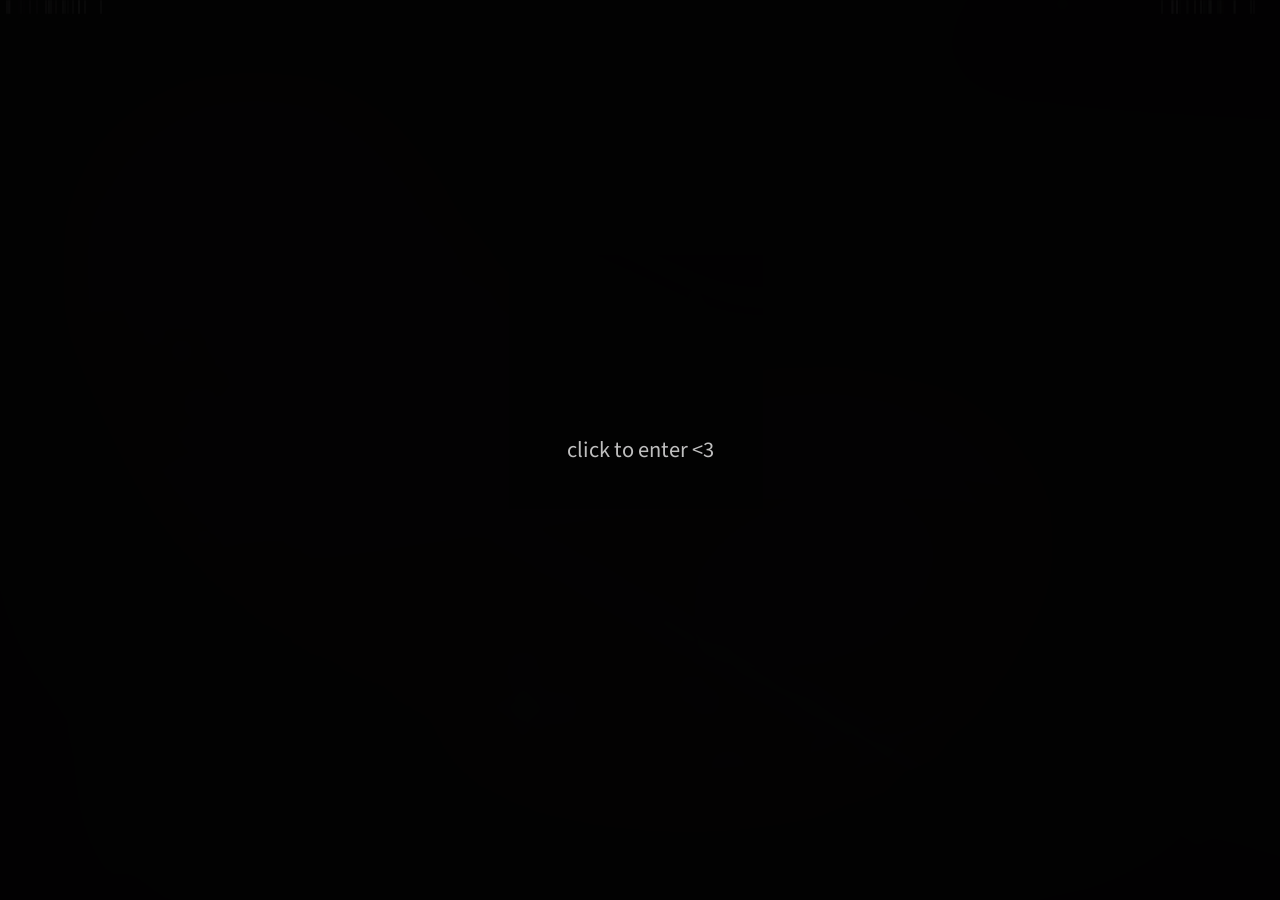
==== bio/index.html @ 8a89900a "commit" ====
<!DOCTYPE html>
<html>
<head>
  <title></title>

  <link rel="icon" href="assets/icon.png" type="image/png">
  <link href="https://fonts.googleapis.com/css2?family=Source+Sans+3:wght@400&display=swap" rel="stylesheet">

  <style>
    body {
      margin: 0;
      height: 100vh;
      overflow: hidden;
      font-family: 'Source Sans 3', Arial, sans-serif;
      display: flex;
      align-items: center;
      justify-content: center;
      color: white;
    }

    /* BACKGROUND */
    .bg {
      position: fixed;
      inset: 0;
      background: url("assets/background1.gif") center/cover no-repeat;
      filter: blur(6px) brightness(0.55);
      transform: scale(1.05);
      z-index: -4;
    }

    .overlay {
      position: fixed;
      inset: 0;
      background: rgba(0,0,0,0.82);
      z-index: -3;
    }

    /* FOG */
    .fog {
      position: fixed;
      inset: 0;
      z-index: -2;
      pointer-events: none;

      background:
        radial-gradient(circle at 20% 30%, rgba(255,255,255,0.06), transparent 40%),
        radial-gradient(circle at 70% 60%, rgba(255,255,255,0.05), transparent 45%),
        radial-gradient(circle at 40% 80%, rgba(255,255,255,0.04), transparent 50%);

      filter: blur(40px);
      opacity: 0.9;
      animation: fogDrift 20s ease-in-out infinite;
    }

    @keyframes fogDrift {
      0% { transform: translate(0px, 0px); }
      50% { transform: translate(-40px, 20px); }
      100% { transform: translate(0px, 0px); }
    }

    /* 🌧 LEFT + RIGHT PARTICLES */
    .rain-side {
      position: fixed;
      top: 0;
      bottom: 0;
      width: 120px;
      pointer-events: none;
      z-index: -1;
      overflow: hidden;
    }

    .left { left: 0; }
    .right { right: 0; }

    .drop {
      position: absolute;
      width: 2px;
      height: 14px;
      background: rgba(255,255,255,0.6);
      opacity: 0.6;
      animation: fall linear infinite;
      border-radius: 999px;
    }

    @keyframes fall {
      0% {
        transform: translateY(-20px);
        opacity: 0;
      }
      10% { opacity: 0.7; }
      100% {
        transform: translateY(110vh);
        opacity: 0;
      }
    }

    /* INTRO */
    .intro {
      position: fixed;
      inset: 0;
      background: rgba(0,0,0,0.92);

      display: flex;
      align-items: center;
      justify-content: center;

      z-index: 100;

      cursor: pointer;
      font-size: 1.4rem;
      color: rgba(255,255,255,0.75);

      transition: opacity 1.2s ease;
    }

    .intro.fade-out { opacity: 0; }

    /* MAIN */
    #content {
      opacity: 0;
      filter: blur(12px);
      transform: translateY(10px);
      transition: 1.2s ease;

      display: flex;
      flex-direction: column;
      align-items: center;
    }

    #content.visible {
      opacity: 1;
      filter: blur(0);
      transform: translateY(0);
    }

    /* VIEW COUNTER (slightly UP) */
    .view-counter {
      display: flex;
      align-items: center;
      gap: 8px;

      margin-bottom: 18px;

      padding: 6px 10px;
      border-radius: 16px;

      background: rgba(0,0,0,0.10);
      border: 1px solid rgba(255, 170, 210, 0.45);

      box-shadow:
        0 0 0 1px rgba(255,255,255,0.18),
        0 0 14px rgba(255,255,255,0.08);

      backdrop-filter: blur(12px);

      color: rgba(255,255,255,0.75);
      font-size: 0.85rem;
    }

    .view-counter img {
      width: 16px;
      height: 16px;
    }

    /* CARD */
    .card {
      display: flex;
      flex-direction: column;
      align-items: center;
      gap: 22px;

      padding: 24px 36px;
      border-radius: 38px;

      background: rgba(0,0,0,0.12);

      border: 1px solid rgba(255, 170, 210, 0.50);

      box-shadow:
        0 0 0 1px rgba(255,255,255,0.18),
        0 0 16px rgba(255,255,255,0.10),
        0 0 18px rgba(255, 170, 210, 0.10);

      backdrop-filter: blur(14px);

      animation: float 6s ease-in-out infinite;
    }

    @keyframes float {
      0% { transform: translateY(0px); }
      50% { transform: translateY(-8px); }
      100% { transform: translateY(0px); }
    }

    /* PFP */
    .pfp-wrap {
      position: relative;
      width: 95px;
      height: 95px;
      display: flex;
      align-items: center;
      justify-content: center;
    }

    .pfp-wrap::after {
      content: "";
      position: absolute;
      inset: -7px;
      border-radius: 50%;

      border: 1px solid rgba(255, 170, 210, 0.55);

      box-shadow:
        0 0 0 1px rgba(255,255,255,0.18),
        0 0 14px rgba(255,255,255,0.10),
        0 0 16px rgba(255, 170, 210, 0.20);

      animation: ringSpin 10s linear infinite;
    }

    @keyframes ringSpin {
      from { transform: rotate(0deg); }
      to { transform: rotate(360deg); }
    }

    .profile-pic {
      width: 95px;
      height: 95px;
      border-radius: 50%;
      object-fit: cover;
    }

    .profile-row {
      display: flex;
      align-items: center;
      gap: 22px;
    }

    .info {
      display: flex;
      flex-direction: column;
      gap: 8px;
    }

    .name-line {
      display: flex;
      align-items: center;
      gap: 10px;
    }

    .name {
      font-size: 2rem;
      font-weight: 900;
    }

    .cursor { animation: blink 1s infinite; }

    @keyframes blink {
      0%,100%{opacity:1;}
      50%{opacity:0;}
    }

    .badge img { width: 20px; }

    .handle { color: rgba(255,255,255,0.75); }

    /* BUTTONS */
    .links {
      display: flex;
      gap: 8px;
      align-items: center;
    }

    .roblox img,
    .discord img {
      width: 30px;
      border-radius: 10px;
      padding: 4px;

      border: 1px solid rgba(255, 170, 210, 0.45);

      box-shadow:
        0 0 0 1px rgba(255,255,255,0.18),
        0 0 10px rgba(255,255,255,0.08);

      transition: 0.2s;
    }

    .roblox img:hover,
    .discord img:hover {
      transform: scale(1.15);
    }

    .discord { position: relative; z-index: 9999; }

    .discord::after {
      content: "discord .nighty_";
      position: absolute;
      bottom: -28px;
      left: 50%;
      transform: translateX(-50%);
      font-size: 0.7rem;

      background: rgba(0,0,0,0.45);
      padding: 3px 7px;
      border-radius: 6px;

      opacity: 0;
      transition: 0.2s;
    }

    .discord:hover::after {
      opacity: 1;
    }

    /* VOLUME (slightly LOWER) */
    .volume-wrap {
      display: flex;
      align-items: center;
      gap: 6px;

      margin-top: 22px;

      padding: 6px 10px;
      border-radius: 14px;

      background: rgba(0,0,0,0.10);

      border: 1px solid rgba(255, 170, 210, 0.45);

      box-shadow:
        0 0 0 1px rgba(255,255,255,0.18),
        0 0 12px rgba(255,255,255,0.08);

      backdrop-filter: blur(12px);
    }

    .volume-wrap img {
      width: 12px;
      height: 12px;
      filter: brightness(0) invert(1);
    }

    input[type="range"] {
      width: 70px;
      height: 2px;

      appearance: none;
      background: rgba(255, 170, 210, 0.4);
      border-radius: 999px;
    }

    input[type="range"]::-webkit-slider-thumb {
      appearance: none;
      width: 8px;
      height: 8px;
      border-radius: 50%;
      background: #ffd1e8;
    }

    .hidden {
      opacity: 0;
      pointer-events: none;
    }
  </style>
</head>

<body>

<div class="bg"></div>
<div class="overlay"></div>
<div class="fog"></div>

<div class="rain-side left" id="leftRain"></div>
<div class="rain-side right" id="rightRain"></div>

<div class="intro" onclick="enterSite()">click to enter &lt;3</div>

<audio id="rain" src="sounds/rain.mp3" loop></audio>

<div id="content">

  <div class="view-counter">
    <img src="assets/viewcounter.png">
    <span>[DISABLED]</span>
  </div>

  <div class="card">

    <div class="profile-row">
      <div class="pfp-wrap">
        <img src="assets/pfp.png" class="profile-pic">
      </div>

      <div class="info">
        <div class="name-line">
          <div id="typedName" class="name"></div>
          <span class="cursor">|</span>
          <div class="badge">
            <img src="assets/badge1.gif">
          </div>
        </div>

        <div class="handle">.nighty_</div>
      </div>
    </div>

    <div class="links">
      <div class="roblox">
        <a href="https://www.roblox.com/users/348101/profile" target="_blank">
          <img src="assets/robloxbutton.png">
        </a>
      </div>

      <div class="discord">
        <a href="#"><img src="assets/discordbutton.png"></a>
      </div>
    </div>

  </div>

  <div class="volume-wrap hidden" id="volume">
    <img src="https://cdn-icons-png.flaticon.com/512/727/727269.png">
    <input type="range" min="0" max="1" step="0.01" value="0.05" oninput="setVolume(this.value)">
  </div>

</div>

<script>
const rain = document.getElementById("rain");
const volumeUI = document.getElementById("volume");

function setVolume(v) {
  rain.volume = v;
}

function spawnRain(container) {
  for (let i = 0; i < 25; i++) {
    const drop = document.createElement("div");
    drop.className = "drop";

    drop.style.left = Math.random() * 100 + "px";
    drop.style.animationDuration = (0.8 + Math.random() * 1.2) + "s";
    drop.style.opacity = Math.random() * 0.6;

    container.appendChild(drop);
  }
}

spawnRain(document.getElementById("leftRain"));
spawnRain(document.getElementById("rightRain"));

/* TYPEWRITER */
const nameText = "Angel";
let ni = 0;
let nForward = true;

const titleText = "Nighty's Bio";
let ti = 0;
let tForward = true;

function animateName() {
  const el = document.getElementById("typedName");

  if (nForward) {
    ni++;
    el.textContent = nameText.substring(0, ni);

    if (ni === nameText.length) {
      nForward = false;
      setTimeout(animateName, 1200);
      return;
    }
  } else {
    ni--;
    el.textContent = nameText.substring(0, ni);

    if (ni === 1) {
      nForward = true;
      setTimeout(animateName, 900);
      return;
    }
  }

  setTimeout(animateName, 180);
}

function animateTitle() {
  if (tForward) {
    ti++;
    document.title = titleText.substring(0, ti);

    if (ti === titleText.length) {
      tForward = false;
      setTimeout(animateTitle, 1400);
      return;
    }
  } else {
    ti--;

    // stop at "N" instead of going fully empty
    document.title = titleText.substring(0, ti);

    if (ti === 1) {
      tForward = true;
      setTimeout(animateTitle, 900);
      return;
    }
  }

  setTimeout(animateTitle, 300);
}

function enterSite() {
  document.querySelector(".intro").classList.add("fade-out");
  document.getElementById("content").classList.add("visible");

  volumeUI.classList.remove("hidden");

  rain.volume = 0.05;
  rain.play();

  setTimeout(() => {
    document.querySelector(".intro").style.display = "none";
  }, 1200);

  animateName();
}

animateTitle();
</script>

</body>
</html>
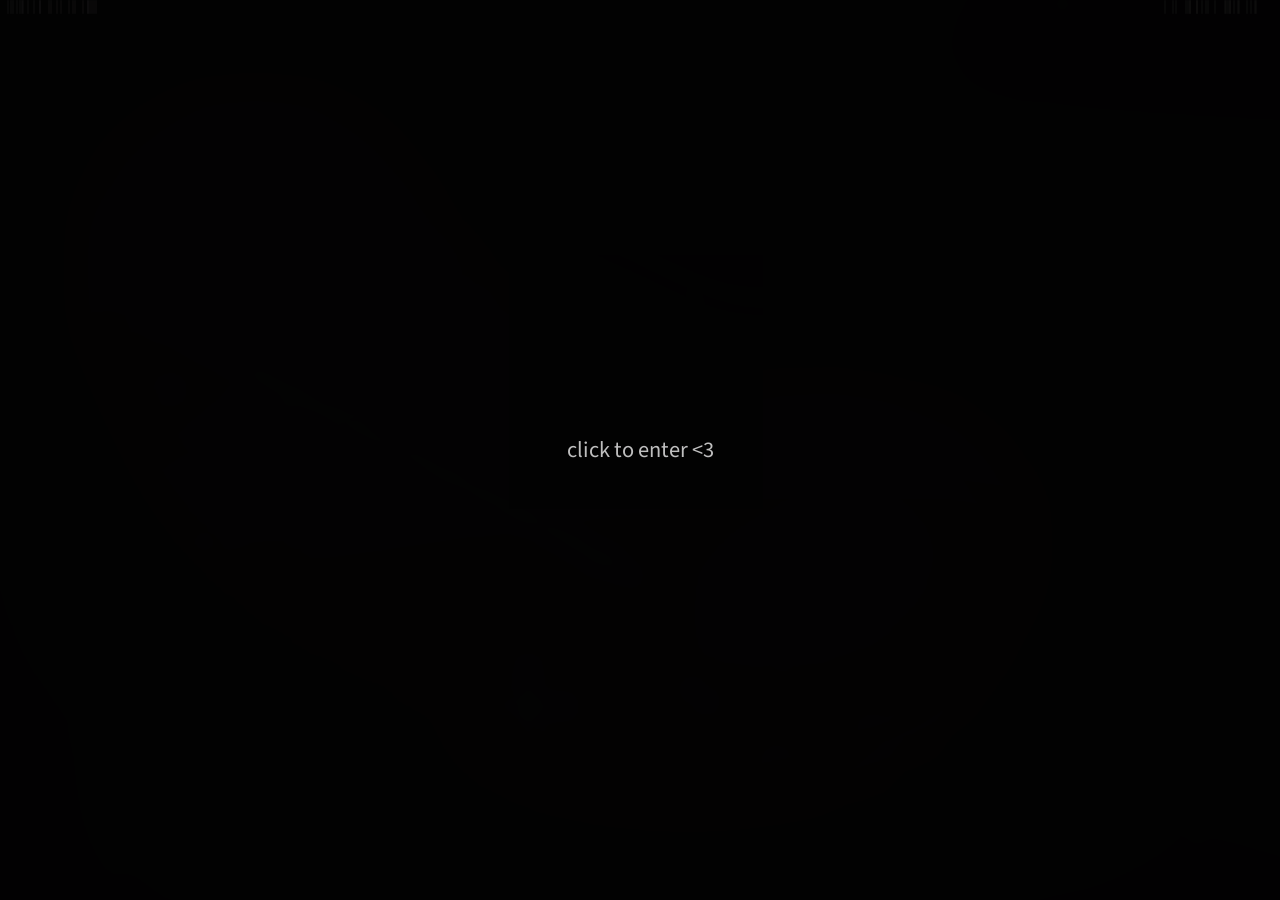
==== commit f1f34740: "commit" ====
--- a/bio/index.html
+++ b/bio/index.html
@@ -1,7 +1,7 @@
 <!DOCTYPE html>
 <html>
 <head>
-  <title></title>
+  <title>@</title>
 
   <link rel="icon" href="assets/icon.png" type="image/png">
   <link href="https://fonts.googleapis.com/css2?family=Source+Sans+3:wght@400&display=swap" rel="stylesheet">
@@ -18,7 +18,6 @@
       color: white;
     }
 
-    /* BACKGROUND */
     .bg {
       position: fixed;
       inset: 0;
@@ -35,18 +34,15 @@
       z-index: -3;
     }
 
-    /* FOG */
     .fog {
       position: fixed;
       inset: 0;
       z-index: -2;
       pointer-events: none;
-
       background:
         radial-gradient(circle at 20% 30%, rgba(255,255,255,0.06), transparent 40%),
         radial-gradient(circle at 70% 60%, rgba(255,255,255,0.05), transparent 45%),
         radial-gradient(circle at 40% 80%, rgba(255,255,255,0.04), transparent 50%);
-
       filter: blur(40px);
       opacity: 0.9;
       animation: fogDrift 20s ease-in-out infinite;
@@ -58,7 +54,6 @@
       100% { transform: translate(0px, 0px); }
     }
 
-    /* 🌧 LEFT + RIGHT PARTICLES */
     .rain-side {
       position: fixed;
       top: 0;
@@ -83,45 +78,32 @@
     }
 
     @keyframes fall {
-      0% {
-        transform: translateY(-20px);
-        opacity: 0;
-      }
+      0% { transform: translateY(-20px); opacity: 0; }
       10% { opacity: 0.7; }
-      100% {
-        transform: translateY(110vh);
-        opacity: 0;
-      }
-    }
-
-    /* INTRO */
+      100% { transform: translateY(110vh); opacity: 0; }
+    }
+
     .intro {
       position: fixed;
       inset: 0;
       background: rgba(0,0,0,0.92);
-
       display: flex;
       align-items: center;
       justify-content: center;
-
       z-index: 100;
-
       cursor: pointer;
       font-size: 1.4rem;
       color: rgba(255,255,255,0.75);
-
       transition: opacity 1.2s ease;
     }
 
     .intro.fade-out { opacity: 0; }
 
-    /* MAIN */
     #content {
       opacity: 0;
       filter: blur(12px);
       transform: translateY(10px);
       transition: 1.2s ease;
-
       display: flex;
       flex-direction: column;
       align-items: center;
@@ -133,28 +115,18 @@
       transform: translateY(0);
     }
 
-    /* VIEW COUNTER (slightly UP) */
     .view-counter {
       display: flex;
       align-items: center;
       gap: 8px;
-
       margin-bottom: 18px;
-
       padding: 6px 10px;
       border-radius: 16px;
-
       background: rgba(0,0,0,0.10);
       border: 1px solid rgba(255, 170, 210, 0.45);
-
-      box-shadow:
-        0 0 0 1px rgba(255,255,255,0.18),
-        0 0 14px rgba(255,255,255,0.08);
-
       backdrop-filter: blur(12px);
-
+      font-size: 0.85rem;
       color: rgba(255,255,255,0.75);
-      font-size: 0.85rem;
     }
 
     .view-counter img {
@@ -162,27 +134,16 @@
       height: 16px;
     }
 
-    /* CARD */
     .card {
       display: flex;
       flex-direction: column;
       align-items: center;
       gap: 22px;
-
       padding: 24px 36px;
       border-radius: 38px;
-
       background: rgba(0,0,0,0.12);
-
       border: 1px solid rgba(255, 170, 210, 0.50);
-
-      box-shadow:
-        0 0 0 1px rgba(255,255,255,0.18),
-        0 0 16px rgba(255,255,255,0.10),
-        0 0 18px rgba(255, 170, 210, 0.10);
-
       backdrop-filter: blur(14px);
-
       animation: float 6s ease-in-out infinite;
     }
 
@@ -192,35 +153,15 @@
       100% { transform: translateY(0px); }
     }
 
-    /* PFP */
+    .profile-row {
+      display: flex;
+      align-items: center;
+      gap: 22px;
+    }
+
     .pfp-wrap {
-      position: relative;
       width: 95px;
       height: 95px;
-      display: flex;
-      align-items: center;
-      justify-content: center;
-    }
-
-    .pfp-wrap::after {
-      content: "";
-      position: absolute;
-      inset: -7px;
-      border-radius: 50%;
-
-      border: 1px solid rgba(255, 170, 210, 0.55);
-
-      box-shadow:
-        0 0 0 1px rgba(255,255,255,0.18),
-        0 0 14px rgba(255,255,255,0.10),
-        0 0 16px rgba(255, 170, 210, 0.20);
-
-      animation: ringSpin 10s linear infinite;
-    }
-
-    @keyframes ringSpin {
-      from { transform: rotate(0deg); }
-      to { transform: rotate(360deg); }
     }
 
     .profile-pic {
@@ -230,24 +171,6 @@
       object-fit: cover;
     }
 
-    .profile-row {
-      display: flex;
-      align-items: center;
-      gap: 22px;
-    }
-
-    .info {
-      display: flex;
-      flex-direction: column;
-      gap: 8px;
-    }
-
-    .name-line {
-      display: flex;
-      align-items: center;
-      gap: 10px;
-    }
-
     .name {
       font-size: 2rem;
       font-weight: 900;
@@ -260,11 +183,10 @@
       50%{opacity:0;}
     }
 
-    .badge img { width: 20px; }
-
-    .handle { color: rgba(255,255,255,0.75); }
-
-    /* BUTTONS */
+    .handle {
+      color: rgba(255,255,255,0.75);
+    }
+
     .links {
       display: flex;
       gap: 8px;
@@ -276,13 +198,7 @@
       width: 30px;
       border-radius: 10px;
       padding: 4px;
-
       border: 1px solid rgba(255, 170, 210, 0.45);
-
-      box-shadow:
-        0 0 0 1px rgba(255,255,255,0.18),
-        0 0 10px rgba(255,255,255,0.08);
-
       transition: 0.2s;
     }
 
@@ -291,47 +207,40 @@
       transform: scale(1.15);
     }
 
-    .discord { position: relative; z-index: 9999; }
+    /* DISCORD FIXED */
+    .discord {
+      position: relative;
+      display: inline-block;
+    }
 
     .discord::after {
-      content: "discord .nighty_";
+      content: ".nighty_";
       position: absolute;
       bottom: -28px;
       left: 50%;
       transform: translateX(-50%);
       font-size: 0.7rem;
-
       background: rgba(0,0,0,0.45);
       padding: 3px 7px;
       border-radius: 6px;
-
       opacity: 0;
       transition: 0.2s;
+      white-space: nowrap;
     }
 
     .discord:hover::after {
       opacity: 1;
     }
 
-    /* VOLUME (slightly LOWER) */
     .volume-wrap {
       display: flex;
       align-items: center;
       gap: 6px;
-
       margin-top: 22px;
-
       padding: 6px 10px;
       border-radius: 14px;
-
       background: rgba(0,0,0,0.10);
-
       border: 1px solid rgba(255, 170, 210, 0.45);
-
-      box-shadow:
-        0 0 0 1px rgba(255,255,255,0.18),
-        0 0 12px rgba(255,255,255,0.08);
-
       backdrop-filter: blur(12px);
     }
 
@@ -344,7 +253,6 @@
     input[type="range"] {
       width: 70px;
       height: 2px;
-
       appearance: none;
       background: rgba(255, 170, 210, 0.4);
       border-radius: 999px;
@@ -374,7 +282,7 @@
 <div class="rain-side left" id="leftRain"></div>
 <div class="rain-side right" id="rightRain"></div>
 
-<div class="intro" onclick="enterSite()">click to enter &lt;3</div>
+<div class="intro" onclick="enterSite()">click to enter <3</div>
 
 <audio id="rain" src="sounds/rain.mp3" loop></audio>
 
@@ -392,15 +300,8 @@
         <img src="assets/pfp.png" class="profile-pic">
       </div>
 
-      <div class="info">
-        <div class="name-line">
-          <div id="typedName" class="name"></div>
-          <span class="cursor">|</span>
-          <div class="badge">
-            <img src="assets/badge1.gif">
-          </div>
-        </div>
-
+      <div>
+        <div class="name">Angel <span class="cursor">|</span></div>
         <div class="handle">.nighty_</div>
       </div>
     </div>
@@ -412,8 +313,9 @@
         </a>
       </div>
 
+      <!-- NOT CLICKABLE ANYMORE -->
       <div class="discord">
-        <a href="#"><img src="assets/discordbutton.png"></a>
+        <img src="assets/discordbutton.png">
       </div>
     </div>
 
@@ -438,11 +340,8 @@
   for (let i = 0; i < 25; i++) {
     const drop = document.createElement("div");
     drop.className = "drop";
-
     drop.style.left = Math.random() * 100 + "px";
     drop.style.animationDuration = (0.8 + Math.random() * 1.2) + "s";
-    drop.style.opacity = Math.random() * 0.6;
-
     container.appendChild(drop);
   }
 }
@@ -450,67 +349,6 @@
 spawnRain(document.getElementById("leftRain"));
 spawnRain(document.getElementById("rightRain"));
 
-/* TYPEWRITER */
-const nameText = "Angel";
-let ni = 0;
-let nForward = true;
-
-const titleText = "Nighty's Bio";
-let ti = 0;
-let tForward = true;
-
-function animateName() {
-  const el = document.getElementById("typedName");
-
-  if (nForward) {
-    ni++;
-    el.textContent = nameText.substring(0, ni);
-
-    if (ni === nameText.length) {
-      nForward = false;
-      setTimeout(animateName, 1200);
-      return;
-    }
-  } else {
-    ni--;
-    el.textContent = nameText.substring(0, ni);
-
-    if (ni === 1) {
-      nForward = true;
-      setTimeout(animateName, 900);
-      return;
-    }
-  }
-
-  setTimeout(animateName, 180);
-}
-
-function animateTitle() {
-  if (tForward) {
-    ti++;
-    document.title = titleText.substring(0, ti);
-
-    if (ti === titleText.length) {
-      tForward = false;
-      setTimeout(animateTitle, 1400);
-      return;
-    }
-  } else {
-    ti--;
-
-    // stop at "N" instead of going fully empty
-    document.title = titleText.substring(0, ti);
-
-    if (ti === 1) {
-      tForward = true;
-      setTimeout(animateTitle, 900);
-      return;
-    }
-  }
-
-  setTimeout(animateTitle, 300);
-}
-
 function enterSite() {
   document.querySelector(".intro").classList.add("fade-out");
   document.getElementById("content").classList.add("visible");
@@ -523,11 +361,7 @@
   setTimeout(() => {
     document.querySelector(".intro").style.display = "none";
   }, 1200);
-
-  animateName();
 }
-
-animateTitle();
 </script>
 
 </body>
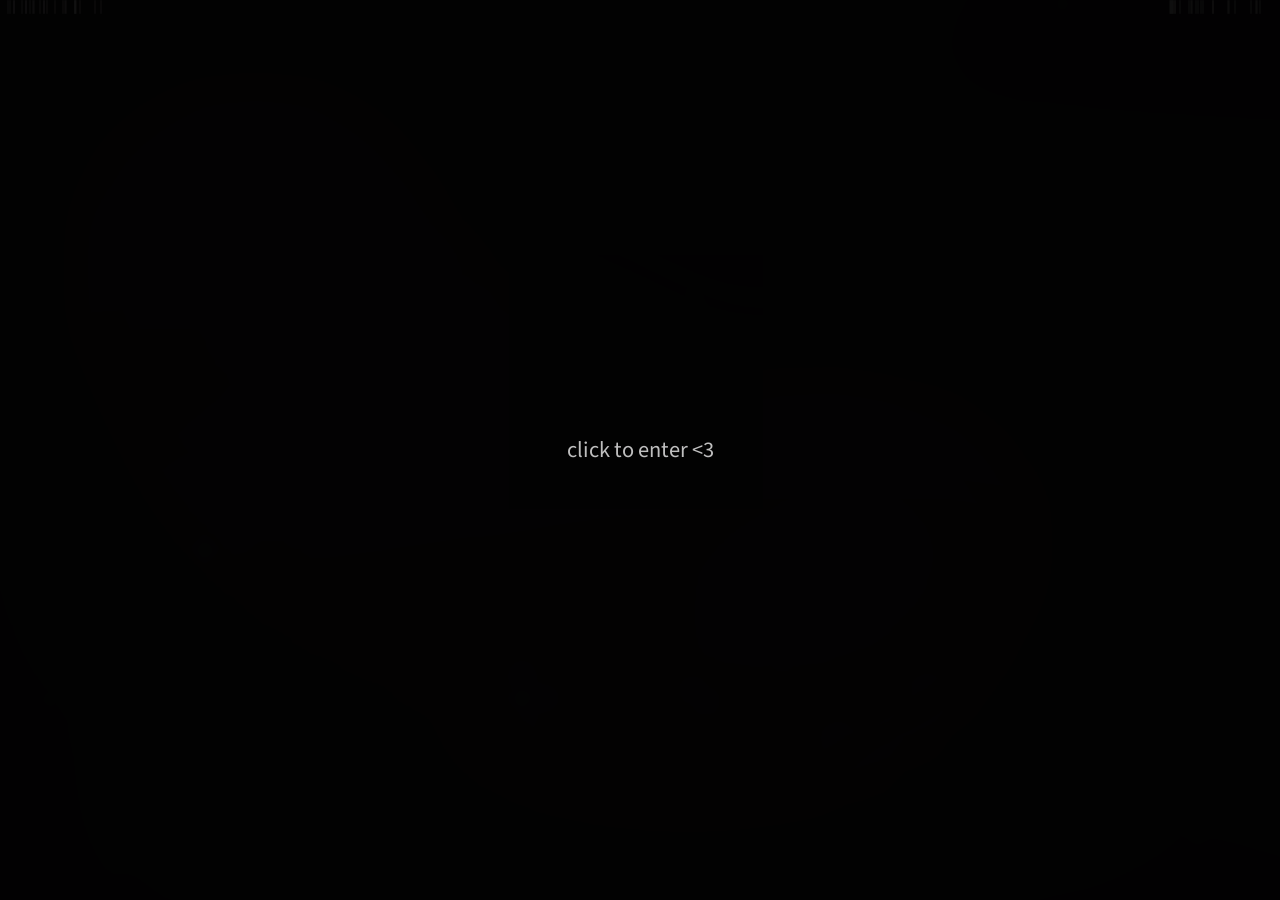
==== commit a53fa2dd: "commit" ====
--- a/bio/index.html
+++ b/bio/index.html
@@ -145,6 +145,11 @@
       border: 1px solid rgba(255, 170, 210, 0.50);
       backdrop-filter: blur(14px);
       animation: float 6s ease-in-out infinite;
+
+      box-shadow:
+        0 0 0 1px rgba(255,255,255,0.15),
+        0 0 16px rgba(255,255,255,0.08),
+        0 0 18px rgba(255, 170, 210, 0.12);
     }
 
     @keyframes float {
@@ -159,9 +164,36 @@
       gap: 22px;
     }
 
+    /* ✅ PINK GLOW RING RESTORED */
     .pfp-wrap {
+      position: relative;
       width: 95px;
       height: 95px;
+      display: flex;
+      align-items: center;
+      justify-content: center;
+    }
+
+    .pfp-wrap::after {
+      content: "";
+      position: absolute;
+      inset: -7px;
+      border-radius: 50%;
+
+      border: 1px solid rgba(255, 170, 210, 0.55);
+
+      box-shadow:
+        0 0 0 1px rgba(255,255,255,0.18),
+        0 0 14px rgba(255,255,255,0.10),
+        0 0 18px rgba(255, 170, 210, 0.25),
+        0 0 28px rgba(255, 120, 180, 0.15);
+
+      animation: ringSpin 10s linear infinite;
+    }
+
+    @keyframes ringSpin {
+      from { transform: rotate(0deg); }
+      to { transform: rotate(360deg); }
     }
 
     .profile-pic {
@@ -207,10 +239,8 @@
       transform: scale(1.15);
     }
 
-    /* DISCORD FIXED */
     .discord {
       position: relative;
-      display: inline-block;
     }
 
     .discord::after {
@@ -313,7 +343,6 @@
         </a>
       </div>
 
-      <!-- NOT CLICKABLE ANYMORE -->
       <div class="discord">
         <img src="assets/discordbutton.png">
       </div>
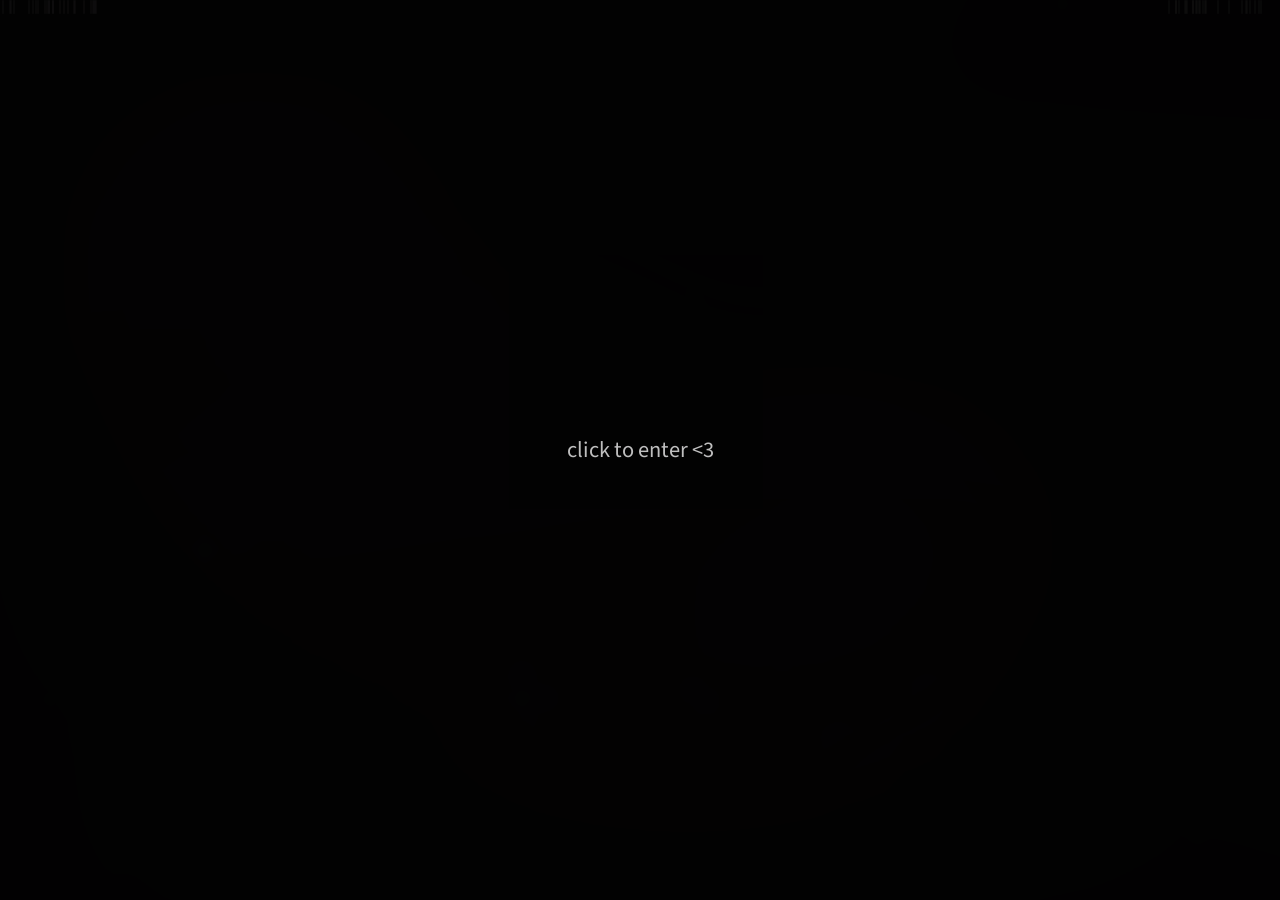
==== commit 6801881e: "commit" ====
--- a/bio/index.html
+++ b/bio/index.html
@@ -115,6 +115,7 @@
       transform: translateY(0);
     }
 
+    /* 🔥 VIEW COUNTER + PINK GLOW ADDED */
     .view-counter {
       display: flex;
       align-items: center;
@@ -122,8 +123,15 @@
       margin-bottom: 18px;
       padding: 6px 10px;
       border-radius: 16px;
+
       background: rgba(0,0,0,0.10);
       border: 1px solid rgba(255, 170, 210, 0.45);
+
+      box-shadow:
+        0 0 0 1px rgba(255,255,255,0.15),
+        0 0 14px rgba(255,255,255,0.08),
+        0 0 18px rgba(255, 170, 210, 0.18);
+
       backdrop-filter: blur(12px);
       font-size: 0.85rem;
       color: rgba(255,255,255,0.75);
@@ -164,7 +172,6 @@
       gap: 22px;
     }
 
-    /* ✅ PINK GLOW RING RESTORED */
     .pfp-wrap {
       position: relative;
       width: 95px;
@@ -179,14 +186,12 @@
       position: absolute;
       inset: -7px;
       border-radius: 50%;
-
       border: 1px solid rgba(255, 170, 210, 0.55);
 
       box-shadow:
         0 0 0 1px rgba(255,255,255,0.18),
         0 0 14px rgba(255,255,255,0.10),
-        0 0 18px rgba(255, 170, 210, 0.25),
-        0 0 28px rgba(255, 120, 180, 0.15);
+        0 0 18px rgba(255, 170, 210, 0.25);
 
       animation: ringSpin 10s linear infinite;
     }
@@ -262,6 +267,7 @@
       opacity: 1;
     }
 
+    /* 🔥 VOLUME + PINK GLOW ADDED */
     .volume-wrap {
       display: flex;
       align-items: center;
@@ -269,8 +275,15 @@
       margin-top: 22px;
       padding: 6px 10px;
       border-radius: 14px;
+
       background: rgba(0,0,0,0.10);
       border: 1px solid rgba(255, 170, 210, 0.45);
+
+      box-shadow:
+        0 0 0 1px rgba(255,255,255,0.15),
+        0 0 14px rgba(255,255,255,0.08),
+        0 0 18px rgba(255, 170, 210, 0.18);
+
       backdrop-filter: blur(12px);
     }
 
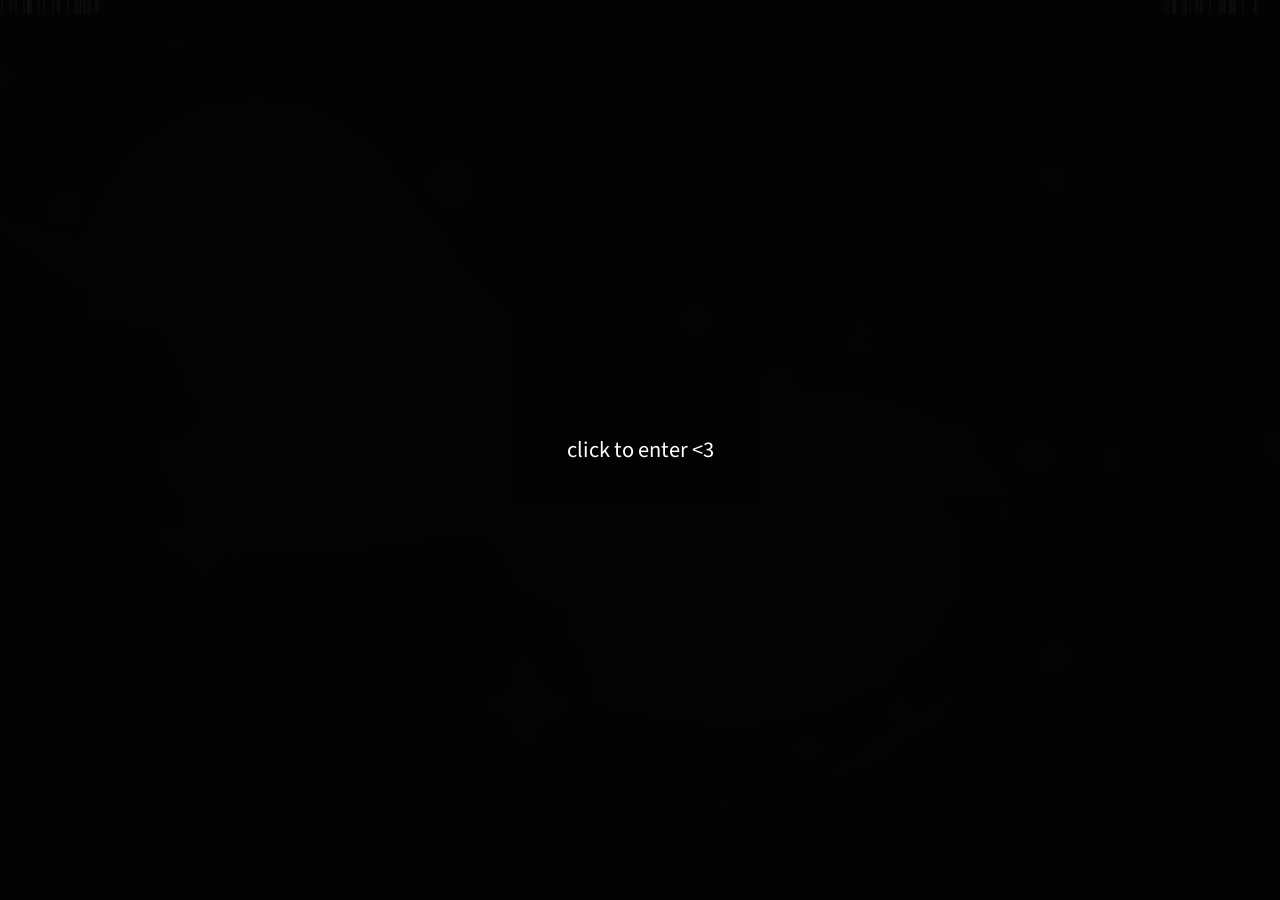
==== commit 942e9474: "commit" ====
--- a/bio/index.html
+++ b/bio/index.html
@@ -30,7 +30,7 @@
     .overlay {
       position: fixed;
       inset: 0;
-      background: rgba(0,0,0,0.82);
+      background: rgba(0,0,0,0.65);
       z-index: -3;
     }
 
@@ -93,7 +93,7 @@
       z-index: 100;
       cursor: pointer;
       font-size: 1.4rem;
-      color: rgba(255,255,255,0.75);
+      color: rgba(255,255,255,1);
       transition: opacity 1.2s ease;
     }
 
@@ -124,7 +124,7 @@
       padding: 6px 10px;
       border-radius: 16px;
 
-      background: rgba(0,0,0,0.10);
+      background: rgba(0,0,0,0.04);
       border: 1px solid rgba(255, 170, 210, 0.45);
 
       box-shadow:
@@ -149,7 +149,7 @@
       gap: 22px;
       padding: 24px 36px;
       border-radius: 38px;
-      background: rgba(0,0,0,0.12);
+      background: rgba(0,0,0,0.04);
       border: 1px solid rgba(255, 170, 210, 0.50);
       backdrop-filter: blur(14px);
       animation: float 6s ease-in-out infinite;
@@ -276,7 +276,7 @@
       padding: 6px 10px;
       border-radius: 14px;
 
-      background: rgba(0,0,0,0.10);
+      background: rgba(0,0,0,0.04);
       border: 1px solid rgba(255, 170, 210, 0.45);
 
       box-shadow:
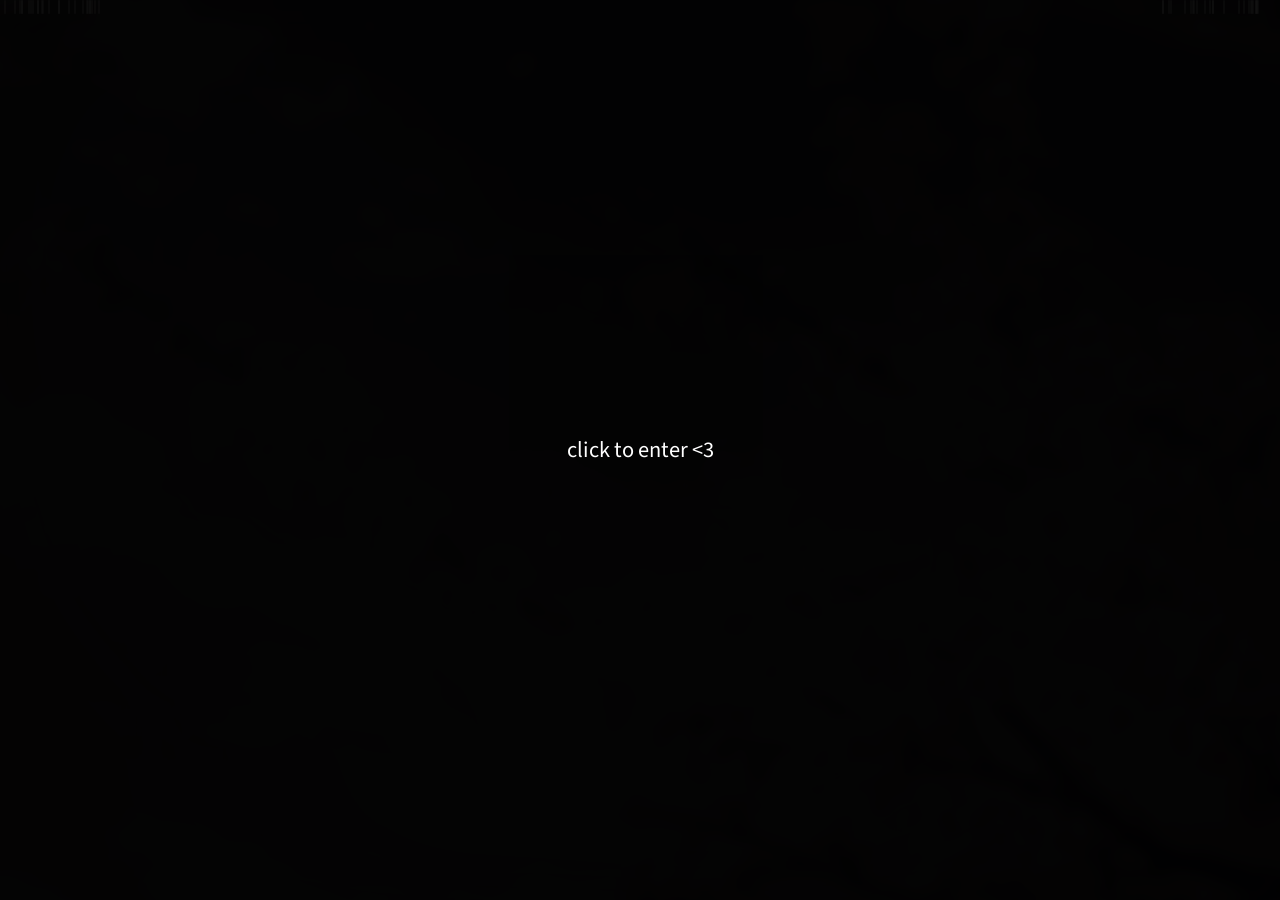
==== commit 266c4e1e: "yes c" ====
--- a/bio/index.html
+++ b/bio/index.html
@@ -228,20 +228,6 @@
       display: flex;
       gap: 8px;
       align-items: center;
-    }
-
-    .roblox img,
-    .discord img {
-      width: 30px;
-      border-radius: 10px;
-      padding: 4px;
-      border: 1px solid rgba(255, 170, 210, 0.45);
-      transition: 0.2s;
-    }
-
-    .roblox img:hover,
-    .discord img:hover {
-      transform: scale(1.15);
     }
 
     .discord {
@@ -350,12 +336,6 @@
     </div>
 
     <div class="links">
-      <div class="roblox">
-        <a href="https://www.roblox.com/users/348101/profile" target="_blank">
-          <img src="assets/robloxbutton.png">
-        </a>
-      </div>
-
       <div class="discord">
         <img src="assets/discordbutton.png">
       </div>
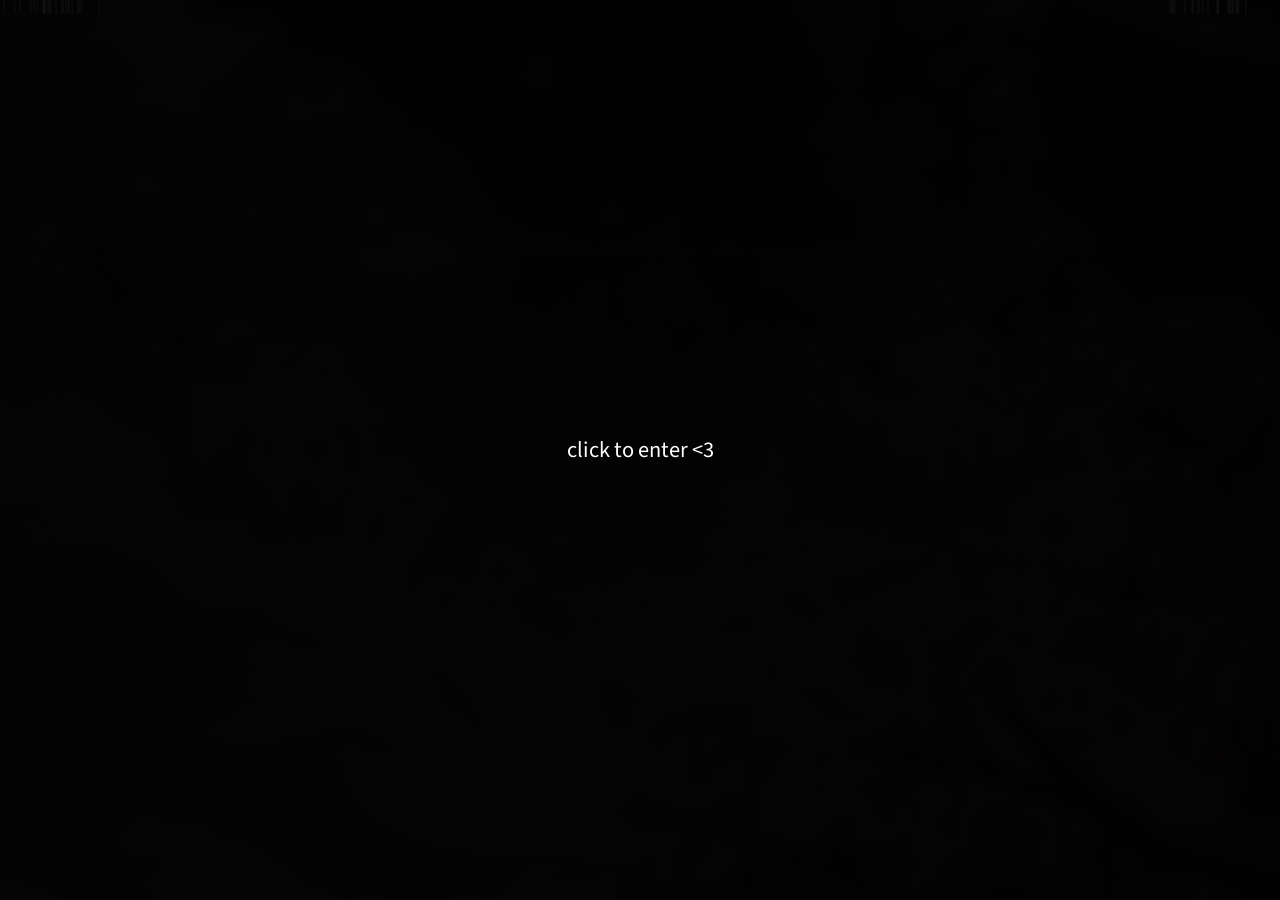
==== commit 8b11d6af: "commit" ====
--- a/bio/index.html
+++ b/bio/index.html
@@ -228,6 +228,26 @@
       display: flex;
       gap: 8px;
       align-items: center;
+    }
+
+    .roblox img,
+    .discord img {
+      width: 30px;
+      border-radius: 10px;
+      padding: 4px;
+
+      border: 1px solid rgba(255, 170, 210, 0.45);
+
+      box-shadow:
+        0 0 0 1px rgba(255,255,255,0.18),
+        0 0 10px rgba(255,255,255,0.08);
+
+      transition: 0.2s;
+    }
+
+    .roblox img:hover,
+    .discord img:hover {
+      transform: scale(1.15);
     }
 
     .discord {
@@ -336,6 +356,11 @@
     </div>
 
     <div class="links">
+      <div class="roblox">
+        <a href="https://www.roblox.com/users/348101/profile" target="_blank">
+          <img src="assets/robloxbutton.png">
+        </a>
+      </div>
       <div class="discord">
         <img src="assets/discordbutton.png">
       </div>
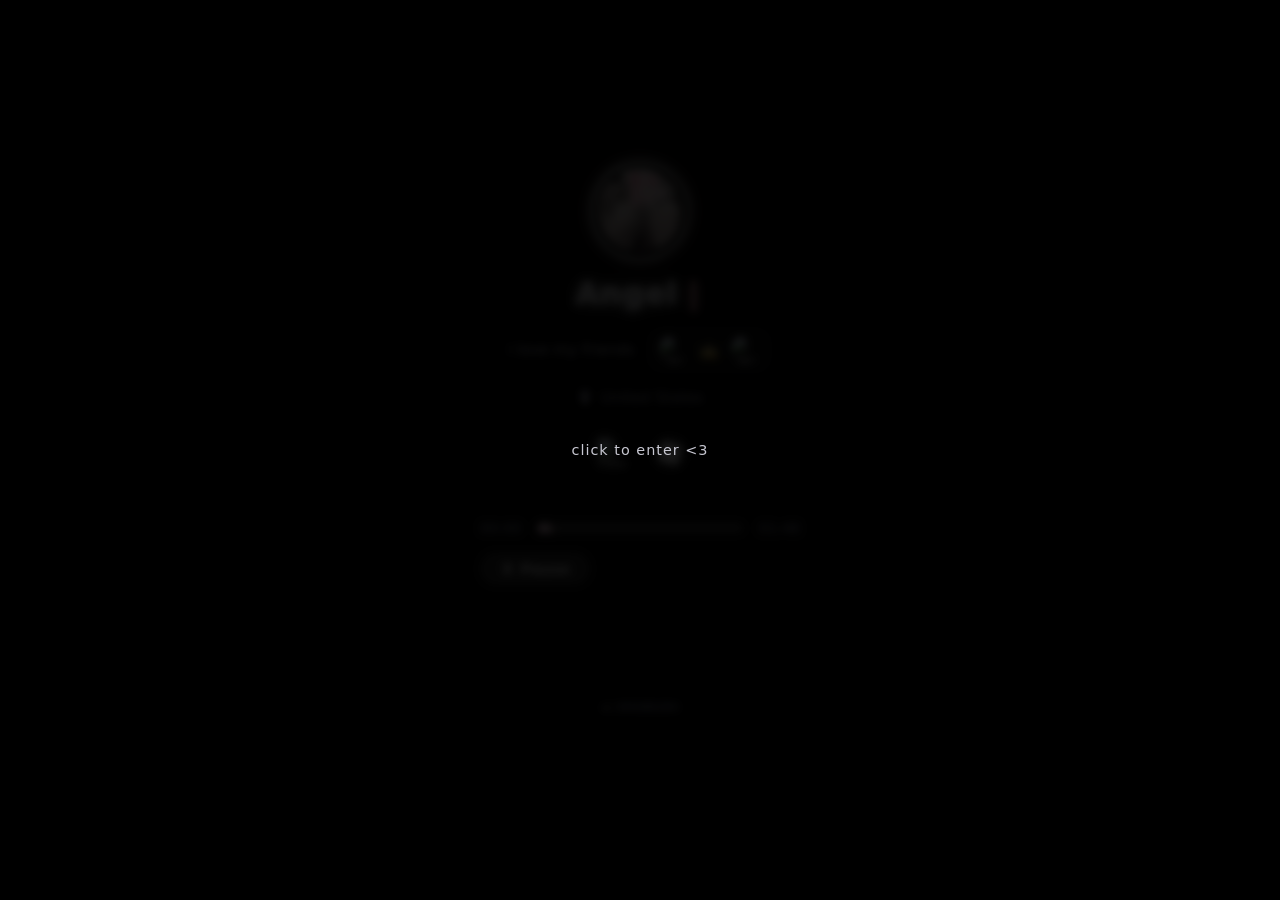
==== commit 65a0a4ed: "commit" ====
--- a/bio/index.html
+++ b/bio/index.html
@@ -1,415 +1,809 @@
 <!DOCTYPE html>
-<html>
+<html lang="en">
 <head>
-  <title>@</title>
-
-  <link rel="icon" href="assets/icon.png" type="image/png">
-  <link href="https://fonts.googleapis.com/css2?family=Source+Sans+3:wght@400&display=swap" rel="stylesheet">
-
+  <meta charset="UTF-8">
+  <meta name="viewport" content="width=device-width, initial-scale=1.0">
+  <title>@angel's bio</title>
   <style>
+    :root {
+      color-scheme: dark;
+      font-family: Inter, system-ui, -apple-system, BlinkMacSystemFont, "Segoe UI", sans-serif;
+    }
+
+    * {
+      box-sizing: border-box;
+    }
+
+    html, body {
+      margin: 0;
+      padding: 0;
+      min-height: 100%;
+      background: #060606;
+      background-image: url('assets/background1.gif');
+      background-size: cover;
+      background-position: center;
+      background-attachment: fixed;
+      color: #e9e9ed;
+    }
+
     body {
-      margin: 0;
-      height: 100vh;
+      display: grid;
+      place-items: center;
+      min-height: 100vh;
+      padding: 24px;
+      backdrop-filter: blur(8px);
+      background: rgba(0, 0, 0, 0.88);
+    }
+
+    .card {
+      position: relative;
+      z-index: 1;
+      width: min(100%, 420px);
+      min-height: 640px;
+      max-height: min(100vh - 48px, 760px);
+      background: rgba(10, 10, 15, 0.08);
+      border: 1px solid rgba(255, 255, 255, 0.05);
+      border-radius: 32px;
+      box-shadow: 0 40px 80px rgba(0, 0, 0, 0.45);
+      backdrop-filter: blur(20px);
       overflow: hidden;
-      font-family: 'Source Sans 3', Arial, sans-serif;
-      display: flex;
-      align-items: center;
-      justify-content: center;
-      color: white;
-    }
-
-    .bg {
-      position: fixed;
-      inset: 0;
-      background: url("assets/background1.gif") center/cover no-repeat;
-      filter: blur(6px) brightness(0.55);
-      transform: scale(1.05);
-      z-index: -4;
-    }
-
-    .overlay {
-      position: fixed;
-      inset: 0;
-      background: rgba(0,0,0,0.65);
-      z-index: -3;
-    }
-
-    .fog {
-      position: fixed;
-      inset: 0;
-      z-index: -2;
-      pointer-events: none;
-      background:
-        radial-gradient(circle at 20% 30%, rgba(255,255,255,0.06), transparent 40%),
-        radial-gradient(circle at 70% 60%, rgba(255,255,255,0.05), transparent 45%),
-        radial-gradient(circle at 40% 80%, rgba(255,255,255,0.04), transparent 50%);
-      filter: blur(40px);
-      opacity: 0.9;
-      animation: fogDrift 20s ease-in-out infinite;
-    }
-
-    @keyframes fogDrift {
-      0% { transform: translate(0px, 0px); }
-      50% { transform: translate(-40px, 20px); }
-      100% { transform: translate(0px, 0px); }
-    }
-
-    .rain-side {
+    }
+
+    .card__main {
+      padding: 32px 28px 24px;
+      display: grid;
+      gap: 22px;
+    }
+
+    .rain-column {
       position: fixed;
       top: 0;
       bottom: 0;
-      width: 120px;
+      width: 190px;
+      pointer-events: none;
+      z-index: 0;
+      overflow: hidden;
+      background: transparent;
+    }
+
+    .rain-column.rain-left {
+      left: 0;
+      background: linear-gradient(90deg, rgba(0, 0, 0, 0.96), transparent 28%);
+    }
+
+    .rain-column.rain-right {
+      right: 0;
+      background: linear-gradient(270deg, rgba(0, 0, 0, 0.96), transparent 28%);
+    }
+
+    .drop {
+      position: absolute;
+      top: -36px;
+      width: 5px;
+      height: 20px;
+      border-radius: 999px;
+      background: rgba(255, 255, 255, 0.82);
+      filter: blur(0.65px);
+      opacity: 0.72;
+      animation: fall linear infinite;
+    }
+
+    .drop.long {
+      height: 34px;
+      opacity: 0.55;
+    }
+
+    .drop.fast {
+      animation-duration: 0.75s;
+    }
+
+    .drop.slow {
+      animation-duration: 1.3s;
+    }
+
+    @keyframes fall {
+      0% {
+        transform: translateY(-10px);
+        opacity: 0.48;
+      }
+      100% {
+        transform: translateY(112vh);
+        opacity: 0;
+      }
+    }
+
+    .header {
+      display: grid;
+      gap: 16px;
+      place-items: center;
+      text-align: center;
+    }
+
+    .avatar {
+      width: 96px;
+      height: 96px;
+      border-radius: 50%;
+      overflow: hidden;
+      position: relative;
+      display: block;
+      object-fit: cover;
+      background: rgba(255,255,255,0.08);
+      padding: 6px;
+      box-shadow: 0 0 0 2px #fff, 0 0 18px rgba(255,255,255,0.35), 0 0 30px rgba(255,182,193,0.2);
+    }
+
+    .avatar::before {
+      content: "";
+      position: absolute;
+      inset: 0;
+      background: radial-gradient(circle at top left, rgba(255,255,255,0.18), transparent 55%);
+      pointer-events: none;
+    }
+
+    .avatar::after {
+      content: "";
+      position: absolute;
+      inset: -6px;
+      border-radius: 50%;
+      border: 2px solid rgba(255,255,255,0.85);
+      box-shadow: 0 0 18px rgba(255,255,255,0.5), 0 0 28px rgba(255,182,193,0.2);
       pointer-events: none;
       z-index: -1;
+    }
+
+    .avatar img {
+      width: 100%;
+      height: 100%;
+      object-fit: cover;
+      display: block;
+      border-radius: 50%;
+    }
+
+    .title {
+      margin: 0;
+      font-size: clamp(1.75rem, 2.4vw, 2.2rem);
+      letter-spacing: 0.02em;
+      display: inline-flex;
+      align-items: center;
+      gap: 0.35rem;
+      text-shadow: 0 0 12px rgba(255,255,255,0.8), 0 0 24px rgba(255,255,255,0.35);
+    }
+
+    .typewriter {
+      display: inline-block;
+      min-width: 0;
+    }
+
+    .cursor {
+      display: inline-block;
+      width: 1ch;
+      animation: blink 1s step-end infinite;
+      color: #ffb6c1;
+      text-shadow: 0 0 12px rgba(255,182,193,0.9);
+    }
+
+    @keyframes blink {
+      0%, 50% { opacity: 1; }
+      51%, 100% { opacity: 0; }
+    }
+
+    .subtitle {
+      margin: 0;
+      font-size: 0.95rem;
+      line-height: 1.6;
+      color: #c7c7d1;
+    }
+
+    .subtitle-row {
+      display: flex;
+      align-items: center;
+      justify-content: center;
+      gap: 12px;
+    }
+
+    .meta-row {
+      display: flex;
+      justify-content: center;
+      align-items: center;
+      gap: 10px;
+      color: #a8a8b6;
+      font-size: 0.95rem;
+    }
+
+    .meta-row span {
+      display: inline-flex;
+      align-items: center;
+      gap: 8px;
+    }
+
+    .meta-row svg {
+      width: 16px;
+      height: 16px;
+      fill: currentColor;
+    }
+
+    .badge-row {
+      display: flex;
+      justify-content: center;
+      gap: 8px;
+      color: #f5f5f9;
+      background: rgba(255, 255, 255, 0.06);
+      border: 1px solid rgba(255, 255, 255, 0.1);
+      border-radius: 16px;
+      padding: 8px 12px;
+    }
+
+    .badge-wrapper {
+      position: relative;
+      display: inline-flex;
+    }
+
+    .badge {
+      width: 28px;
+      height: 28px;
+      border-radius: 14px;
+      display: block;
+      object-fit: contain;
+      position: relative;
+      transition: transform 0.2s ease;
+    }
+
+    .badge:hover {
+      transform: scale(1.15);
+    }
+
+    .badge-tooltip {
+      position: absolute;
+      bottom: -32px;
+      left: 50%;
+      transform: translate(-50%, 6px);
+      background: rgba(0, 0, 0, 0.8);
+      color: #fff;
+      padding: 6px 10px;
+      border-radius: 8px;
+      font-size: 0.8rem;
+      white-space: nowrap;
+      opacity: 0;
+      pointer-events: none;
+      transition: opacity 0.2s ease, transform 0.2s ease;
+      z-index: 10;
+    }
+
+    .badge-wrapper:hover .badge-tooltip {
+      opacity: 1;
+      transform: translate(-50%, 0);
+    }
+
+    .panel {
+      background: rgba(255, 255, 255, 0.04);
+      border: 1px solid rgba(255, 255, 255, 0.08);
+      border-radius: 22px;
+      padding: 18px 20px;
+      display: grid;
+      gap: 10px;
+    }
+
+    .panel strong {
+      display: block;
+      font-size: 1rem;
+      color: #fff;
+      margin-bottom: 4px;
+    }
+
+    .panel a {
+      color: #8fa4ff;
+      text-decoration: none;
+    }
+
+    .panel a:hover {
+      text-decoration: underline;
+    }
+
+    .links-row {
+      display: flex;
+      justify-content: center;
+      gap: 12px;
+      flex-wrap: wrap;
+    }
+
+    .link-button {
+      border: none;
+      border-radius: 12px;
+      padding: 10px;
+      cursor: pointer;
+      background: transparent;
+      color: #fff;
+      text-decoration: none;
+      transition: opacity 0.2s ease, transform 0.2s ease, box-shadow 0.2s ease;
+      display: inline-flex;
+      align-items: center;
+      justify-content: center;
+      gap: 0;
+    }
+
+    .link-button:hover {
+      opacity: 1;
+      transform: translateY(-2px);
+      box-shadow: 0 12px 24px rgba(255, 255, 255, 0.08);
+    }
+
+    .link-button img {
+      width: 28px;
+      height: 28px;
+      object-fit: contain;
+      filter: drop-shadow(0 0 8px rgba(255, 255, 255, 0.6));
+    }
+
+    .link-button[title="Roblox"] img {
+      width: 24px;
+      height: 24px;
+    }
+
+    .group-card {
+      display: grid;
+      gap: 14px;
+      padding: 20px;
+      border-radius: 22px;
+      background: rgba(255, 255, 255, 0.05);
+      border: 1px solid rgba(255, 255, 255, 0.08);
+    }
+
+    .group-info {
+      display: flex;
+      align-items: center;
+      gap: 14px;
+    }
+
+    .group-icon {
+      width: 52px;
+      height: 52px;
+      border-radius: 18px;
+      background: linear-gradient(135deg, #ff4f6e, #f17dc2);
+      display: grid;
+      place-items: center;
+      color: white;
+      font-weight: 700;
+    }
+
+    .group-meta {
+      display: grid;
+      gap: 4px;
+    }
+
+    .group-meta .name {
+      font-size: 1rem;
+      font-weight: 700;
+    }
+
+    .group-meta .stats {
+      font-size: 0.92rem;
+      color: #b1b1c3;
+    }
+
+    .group-action {
+      justify-self: end;
+    }
+
+    .button {
+      border: none;
+      border-radius: 999px;
+      padding: 10px 18px;
+      font-weight: 700;
+      font-size: 0.95rem;
+      cursor: pointer;
+      background: rgba(255, 255, 255, 0.16);
+      color: #fff;
+      transition: background 0.2s ease, transform 0.2s ease, box-shadow 0.2s ease;
+      display: inline-flex;
+      align-items: center;
+      justify-content: center;
+      font-family: inherit;
+      box-shadow: 0 0 0 rgba(255, 255, 255, 0);
+    }
+
+    .button:hover {
+      background: rgba(255, 255, 255, 0.24);
+      transform: translateY(-1px);
+      box-shadow: 0 10px 20px rgba(255, 255, 255, 0.12);
+    }
+
+    #play-pause-btn {
+      font-size: 0.92rem;
+      padding: 8px 14px;
+      min-width: 110px;
+    }
+
+    .audio-footer {
+      display: flex;
+      justify-content: center;
+      align-items: center;
+      gap: 14px;
+    }
+
+    .button-icon {
+      width: 28px;
+      height: 28px;
+      object-fit: contain;
+      display: block;
+    }
+
+    .audio-card {
+      display: grid;
+      gap: 16px;
+      padding: 20px;
+      border-radius: 24px;
+      background: rgba(255, 255, 255, 0.03);
+      border: 1px solid rgba(255, 255, 255, 0.06);
+    }
+
+    .audio-controls {
+      display: flex;
+      align-items: center;
+      gap: 16px;
+      justify-content: space-between;
+    }
+
+    .time {
+      font-size: 0.9rem;
+      color: #abb0c7;
+    }
+
+    .progress {
+      width: 100%;
+      height: 10px;
+      border-radius: 999px;
+      background: rgba(255, 255, 255, 0.11);
       overflow: hidden;
-    }
-
-    .left { left: 0; }
-    .right { right: 0; }
-
-    .drop {
-      position: absolute;
-      width: 2px;
+      position: relative;
+      display: flex;
+      align-items: center;
+    }
+
+    .progress-slider {
+      width: 100%;
+      height: 100%;
+      appearance: none;
+      background: linear-gradient(to right, #ffc8d6 0%, #ffb0c6 var(--progress, 0%), rgba(255, 255, 255, 0.12) var(--progress, 0%), rgba(255, 255, 255, 0.12) 100%);
+      border: none;
+      cursor: pointer;
+      padding: 0;
+      margin: 0;
+      border-radius: 999px;
+    }
+
+    .progress-slider::-webkit-slider-thumb {
+      appearance: none;
+      width: 14px;
       height: 14px;
-      background: rgba(255,255,255,0.6);
-      opacity: 0.6;
-      animation: fall linear infinite;
+      border-radius: 50%;
+      background: #ffd4e6;
+      cursor: pointer;
+      box-shadow: 0 0 8px rgba(255, 182, 193, 0.75);
+      border: 1px solid rgba(255,255,255,0.7);
+    }
+
+    .progress-slider::-webkit-slider-runnable-track {
+      width: 100%;
+      height: 100%;
+      background: transparent;
       border-radius: 999px;
-    }
-
-    @keyframes fall {
-      0% { transform: translateY(-20px); opacity: 0; }
-      10% { opacity: 0.7; }
-      100% { transform: translateY(110vh); opacity: 0; }
-    }
-
-    .intro {
+      border: none;
+    }
+
+    .progress-slider::-moz-range-thumb {
+      width: 14px;
+      height: 14px;
+      border-radius: 50%;
+      background: #8fa4ff;
+      cursor: pointer;
+      border: none;
+      box-shadow: 0 0 8px rgba(143, 164, 255, 0.6);
+    }
+
+    .progress-slider::-moz-range-track {
+      background: transparent;
+      border: none;
+    }
+
+    .progress-slider::-moz-range-progress {
+      background: transparent;
+      border-radius: 999px;
+      height: 100%;
+    }
+
+    .audio-footer {
+      display: flex;
+      justify-content: flex-start;
+      align-items: center;
+      gap: 14px;
+    }
+
+    .view-counter-row {
+      display: flex;
+      justify-content: center;
+      align-items: center;
+      gap: 6px;
+      color: #9fa5bf;
+      font-size: 0.7rem;
+      opacity: 0.85;
+    }
+
+    .bottom-view-counter {
+      width: max-content;
+      margin: 70px auto 0;
+      padding: 2px 4px;
+      border-radius: 999px;
+      background: rgba(255, 255, 255, 0.06);
+      border: 1px solid rgba(255, 255, 255, 0.08);
+      box-shadow: 0 1px 5px rgba(0, 0, 0, 0.12);
+      transform: scale(0.82);
+    }
+
+    .view-counter-icon {
+      width: 12px;
+      height: 12px;
+      object-fit: contain;
+      filter: drop-shadow(0 0 2px rgba(255, 255, 255, 0.15));
+    }
+
+    .view-counter-label {
+      font-weight: 600;
+      letter-spacing: 0.03em;
+    }
+
+    .enter-screen {
       position: fixed;
       inset: 0;
-      background: rgba(0,0,0,0.92);
+      background: rgba(0, 0, 0, 0.9);
       display: flex;
       align-items: center;
       justify-content: center;
-      z-index: 100;
+      z-index: 1000;
       cursor: pointer;
-      font-size: 1.4rem;
-      color: rgba(255,255,255,1);
-      transition: opacity 1.2s ease;
-    }
-
-    .intro.fade-out { opacity: 0; }
-
-    #content {
-      opacity: 0;
-      filter: blur(12px);
-      transform: translateY(10px);
-      transition: 1.2s ease;
-      display: flex;
-      flex-direction: column;
-      align-items: center;
-    }
-
-    #content.visible {
-      opacity: 1;
-      filter: blur(0);
-      transform: translateY(0);
-    }
-
-    /* 🔥 VIEW COUNTER + PINK GLOW ADDED */
-    .view-counter {
-      display: flex;
-      align-items: center;
-      gap: 8px;
-      margin-bottom: 18px;
-      padding: 6px 10px;
-      border-radius: 16px;
-
-      background: rgba(0,0,0,0.04);
-      border: 1px solid rgba(255, 170, 210, 0.45);
-
-      box-shadow:
-        0 0 0 1px rgba(255,255,255,0.15),
-        0 0 14px rgba(255,255,255,0.08),
-        0 0 18px rgba(255, 170, 210, 0.18);
-
-      backdrop-filter: blur(12px);
-      font-size: 0.85rem;
-      color: rgba(255,255,255,0.75);
-    }
-
-    .view-counter img {
-      width: 16px;
-      height: 16px;
-    }
-
-    .card {
-      display: flex;
-      flex-direction: column;
-      align-items: center;
-      gap: 22px;
-      padding: 24px 36px;
-      border-radius: 38px;
-      background: rgba(0,0,0,0.04);
-      border: 1px solid rgba(255, 170, 210, 0.50);
-      backdrop-filter: blur(14px);
-      animation: float 6s ease-in-out infinite;
-
-      box-shadow:
-        0 0 0 1px rgba(255,255,255,0.15),
-        0 0 16px rgba(255,255,255,0.08),
-        0 0 18px rgba(255, 170, 210, 0.12);
-    }
-
-    @keyframes float {
-      0% { transform: translateY(0px); }
-      50% { transform: translateY(-8px); }
-      100% { transform: translateY(0px); }
-    }
-
-    .profile-row {
-      display: flex;
-      align-items: center;
-      gap: 22px;
-    }
-
-    .pfp-wrap {
-      position: relative;
-      width: 95px;
-      height: 95px;
-      display: flex;
-      align-items: center;
-      justify-content: center;
-    }
-
-    .pfp-wrap::after {
-      content: "";
-      position: absolute;
-      inset: -7px;
-      border-radius: 50%;
-      border: 1px solid rgba(255, 170, 210, 0.55);
-
-      box-shadow:
-        0 0 0 1px rgba(255,255,255,0.18),
-        0 0 14px rgba(255,255,255,0.10),
-        0 0 18px rgba(255, 170, 210, 0.25);
-
-      animation: ringSpin 10s linear infinite;
-    }
-
-    @keyframes ringSpin {
-      from { transform: rotate(0deg); }
-      to { transform: rotate(360deg); }
-    }
-
-    .profile-pic {
-      width: 95px;
-      height: 95px;
-      border-radius: 50%;
-      object-fit: cover;
-    }
-
-    .name {
-      font-size: 2rem;
-      font-weight: 900;
-    }
-
-    .cursor { animation: blink 1s infinite; }
-
-    @keyframes blink {
-      0%,100%{opacity:1;}
-      50%{opacity:0;}
-    }
-
-    .handle {
-      color: rgba(255,255,255,0.75);
-    }
-
-    .links {
-      display: flex;
-      gap: 8px;
-      align-items: center;
-    }
-
-    .roblox img,
-    .discord img {
-      width: 30px;
-      border-radius: 10px;
-      padding: 4px;
-
-      border: 1px solid rgba(255, 170, 210, 0.45);
-
-      box-shadow:
-        0 0 0 1px rgba(255,255,255,0.18),
-        0 0 10px rgba(255,255,255,0.08);
-
-      transition: 0.2s;
-    }
-
-    .roblox img:hover,
-    .discord img:hover {
-      transform: scale(1.15);
-    }
-
-    .discord {
-      position: relative;
-    }
-
-    .discord::after {
-      content: ".nighty_";
-      position: absolute;
-      bottom: -28px;
-      left: 50%;
-      transform: translateX(-50%);
-      font-size: 0.7rem;
-      background: rgba(0,0,0,0.45);
-      padding: 3px 7px;
-      border-radius: 6px;
-      opacity: 0;
-      transition: 0.2s;
-      white-space: nowrap;
-    }
-
-    .discord:hover::after {
-      opacity: 1;
-    }
-
-    /* 🔥 VOLUME + PINK GLOW ADDED */
-    .volume-wrap {
-      display: flex;
-      align-items: center;
-      gap: 6px;
-      margin-top: 22px;
-      padding: 6px 10px;
-      border-radius: 14px;
-
-      background: rgba(0,0,0,0.04);
-      border: 1px solid rgba(255, 170, 210, 0.45);
-
-      box-shadow:
-        0 0 0 1px rgba(255,255,255,0.15),
-        0 0 14px rgba(255,255,255,0.08),
-        0 0 18px rgba(255, 170, 210, 0.18);
-
-      backdrop-filter: blur(12px);
-    }
-
-    .volume-wrap img {
-      width: 12px;
-      height: 12px;
-      filter: brightness(0) invert(1);
-    }
-
-    input[type="range"] {
-      width: 70px;
-      height: 2px;
-      appearance: none;
-      background: rgba(255, 170, 210, 0.4);
-      border-radius: 999px;
-    }
-
-    input[type="range"]::-webkit-slider-thumb {
-      appearance: none;
-      width: 8px;
-      height: 8px;
-      border-radius: 50%;
-      background: #ffd1e8;
-    }
-
-    .hidden {
-      opacity: 0;
-      pointer-events: none;
+      backdrop-filter: blur(4px);
+      animation: fadeIn 0.3s ease;
+    }
+
+    @keyframes fadeIn {
+      from { opacity: 0; }
+      to { opacity: 1; }
+    }
+
+    .enter-screen.hidden {
+      display: none;
+    }
+
+    .enter-screen.fade-out {
+      animation: fadeOut 0.5s ease forwards;
+    }
+
+    @keyframes fadeOut {
+      from { 
+        opacity: 1; 
+      }
+      to { 
+        opacity: 0; 
+        pointer-events: none;
+      }
+    }
+
+    .enter-content {
+      text-align: center;
+      color: #fff;
+      font-size: 1rem;
+      font-weight: 400;
+      letter-spacing: 1px;
+      user-select: none;
+    }
+
+    .enter-content p {
+      margin: 0;
+      font-size: 0.9rem;
+      color: #c7c7d1;
     }
   </style>
 </head>
-
 <body>
-
-<div class="bg"></div>
-<div class="overlay"></div>
-<div class="fog"></div>
-
-<div class="rain-side left" id="leftRain"></div>
-<div class="rain-side right" id="rightRain"></div>
-
-<div class="intro" onclick="enterSite()">click to enter <3</div>
-
-<audio id="rain" src="sounds/rain.mp3" loop></audio>
-
-<div id="content">
-
-  <div class="view-counter">
-    <img src="assets/viewcounter.png">
-    <span>[DISABLED]</span>
+  <div class="enter-screen" id="enter-screen">
+    <div class="enter-content">
+      <p>click to enter <3</p>
+    </div>
   </div>
-
-  <div class="card">
-
-    <div class="profile-row">
-      <div class="pfp-wrap">
-        <img src="assets/pfp.png" class="profile-pic">
+  <div class="rain-column rain-left"></div>
+  <div class="rain-column rain-right"></div>
+  <article class="card">
+    <div class="card__main">
+      <header class="header">
+        <div class="avatar"><img src="assets/profile_picture1.png" alt="Angel profile picture"></div>
+        <h1 class="title"><span class="typewriter" aria-label="Angel"></span><span class="cursor" aria-hidden="true">|</span></h1>
+        <div class="subtitle-row">
+          <p class="subtitle">i love my friends</p>
+          <div class="badge-row">
+            <div class="badge-wrapper">
+              <img src="assets/badge_developer.png" alt="Developer badge" class="badge" title="horrible dev">
+              <span class="badge-tooltip">horrible dev</span>
+            </div>
+            <div class="badge-wrapper">
+              <img src="assets/badge_owner.gif" alt="Owner badge" class="badge" title="owner">
+              <span class="badge-tooltip">owner</span>
+            </div>
+            <div class="badge-wrapper">
+              <img src="assets/badge_verified.gif" alt="Verified badge" class="badge" title="yes i am angel">
+              <span class="badge-tooltip">yes i am angel</span>
+            </div>
+          </div>
+        </div>
+        <div class="meta-row">
+          <span>
+            <svg viewBox="0 0 16 16" aria-hidden="true"><path d="M8 0a5 5 0 0 0-5 5c0 3.75 5 11 5 11s5-7.25 5-11a5 5 0 0 0-5-5zm0 7a2 2 0 1 1 .001-4.001A2 2 0 0 1 8 7z"></path></svg>
+            United States
+          </span>
+        </div>
+      </header>
+
+      <div class="links-row">
+        <a href="" target="_blank" rel="noreferrer" class="link-button" title="Discord">
+          <img src="assets/button_discord.png" alt="Discord">
+        </a>
+        <a href="https://roblox.com" target="_blank" rel="noreferrer" class="link-button" title="Roblox">
+          <img src="assets/button_roblox.png" alt="Roblox">
+        </a>
       </div>
 
-      <div>
-        <div class="name">Angel <span class="cursor">|</span></div>
-        <div class="handle">.nighty_</div>
+      <div class="audio-card">
+        <div class="audio-controls">
+          <div class="time" id="time-current">00:40</div>
+          <div class="progress">
+            <input type="range" min="0" max="100" value="68" id="progress-bar" class="progress-slider">
+          </div>
+          <div class="time" id="time-total">00:45</div>
+        </div>
+        <div class="audio-footer">
+          <button class="button" id="play-pause-btn">⏸ Pause</button>
+        </div>
+      </div>
+      <div class="view-counter-row bottom-view-counter">
+        <img src="assets/viewcounter.png" alt="View counter" class="view-counter-icon">
+        <span class="view-counter-label">(DISABLED)</span>
       </div>
     </div>
-
-    <div class="links">
-      <div class="roblox">
-        <a href="https://www.roblox.com/users/348101/profile" target="_blank">
-          <img src="assets/robloxbutton.png">
-        </a>
-      </div>
-      <div class="discord">
-        <img src="assets/discordbutton.png">
-      </div>
-    </div>
-
-  </div>
-
-  <div class="volume-wrap hidden" id="volume">
-    <img src="https://cdn-icons-png.flaticon.com/512/727/727269.png">
-    <input type="range" min="0" max="1" step="0.01" value="0.05" oninput="setVolume(this.value)">
-  </div>
-
-</div>
-
-<script>
-const rain = document.getElementById("rain");
-const volumeUI = document.getElementById("volume");
-
-function setVolume(v) {
-  rain.volume = v;
-}
-
-function spawnRain(container) {
-  for (let i = 0; i < 25; i++) {
-    const drop = document.createElement("div");
-    drop.className = "drop";
-    drop.style.left = Math.random() * 100 + "px";
-    drop.style.animationDuration = (0.8 + Math.random() * 1.2) + "s";
-    container.appendChild(drop);
-  }
-}
-
-spawnRain(document.getElementById("leftRain"));
-spawnRain(document.getElementById("rightRain"));
-
-function enterSite() {
-  document.querySelector(".intro").classList.add("fade-out");
-  document.getElementById("content").classList.add("visible");
-
-  volumeUI.classList.remove("hidden");
-
-  rain.volume = 0.05;
-  rain.play();
-
-  setTimeout(() => {
-    document.querySelector(".intro").style.display = "none";
-  }, 1200);
-}
-</script>
-
+  </article>
+  <audio id="audio-player" autoplay loop>
+    <source src="sounds/background_noise1.mp3" type="audio/mpeg">
+  </audio>
+  <script>
+    const text = 'Angel';
+    const typeEl = document.querySelector('.typewriter');
+    let index = 0;
+    let forward = true;
+
+    function updateText() {
+      if (forward) {
+        index += 1;
+        typeEl.textContent = text.slice(0, index);
+        if (index === text.length) {
+          forward = false;
+          setTimeout(updateText, 2000);
+          return;
+        }
+      } else {
+        index -= 1;
+        typeEl.textContent = text.slice(0, index);
+        if (index === 1) {
+          forward = true;
+          setTimeout(updateText, 800);
+          return;
+        }
+      }
+      setTimeout(updateText, forward ? 160 : 110);
+    }
+
+    updateText();
+
+    // Click to enter
+    const enterScreen = document.getElementById('enter-screen');
+    enterScreen.addEventListener('click', () => {
+      enterScreen.classList.add('fade-out');
+      audio.play().then(() => {
+        playBtn.textContent = '⏸ Pause';
+      }).catch(() => {
+        // autoplay may still be blocked by browser
+      });
+      setTimeout(() => {
+        enterScreen.classList.add('hidden');
+      }, 500);
+    });
+
+    // Audio player controls
+    const audio = document.getElementById('audio-player');
+    const playBtn = document.getElementById('play-pause-btn');
+    const progressBar = document.getElementById('progress-bar');
+    const timeCurrent = document.getElementById('time-current');
+    const timeTotal = document.getElementById('time-total');
+
+    function formatTime(seconds) {
+      if (!seconds || isNaN(seconds)) return '00:00';
+      const mins = Math.floor(seconds / 60);
+      const secs = Math.floor(seconds % 60);
+      return `${String(mins).padStart(2, '0')}:${String(secs).padStart(2, '0')}`;
+    }
+
+    // Initialize progress bar at 0
+    progressBar.value = 0;
+    progressBar.style.setProperty('--progress', '0%');
+    timeCurrent.textContent = '00:00';
+    timeTotal.textContent = '00:00';
+
+    // Reset audio to start
+    audio.currentTime = 0;
+    audio.volume = 0.18;
+
+    // Try to start autoplay
+    audio.play().catch(() => {
+      // If autoplay fails (browser policy), just set up the button
+    });
+
+    playBtn.addEventListener('click', () => {
+      if (audio.paused) {
+        audio.play();
+        playBtn.textContent = '⏸ Pause';
+      } else {
+        audio.pause();
+        playBtn.textContent = '▶ Play';
+      }
+    });
+
+    audio.addEventListener('play', () => {
+      playBtn.textContent = '⏸ Pause';
+    });
+
+    audio.addEventListener('pause', () => {
+      playBtn.textContent = '▶ Play';
+    });
+
+    audio.addEventListener('timeupdate', () => {
+      if (audio.duration) {
+        const percent = (audio.currentTime / audio.duration) * 100;
+        progressBar.value = percent;
+        progressBar.style.setProperty('--progress', percent + '%');
+        timeCurrent.textContent = formatTime(audio.currentTime);
+      }
+    });
+
+    audio.addEventListener('loadedmetadata', () => {
+      timeTotal.textContent = formatTime(audio.duration);
+    });
+
+    // function createRainDrops(container, count) {
+    //   for (let i = 0; i < count; i += 1) {
+    //     const drop = document.createElement('div');
+    //     const sizeClass = Math.random() > 0.65 ? 'long' : '';
+    //     const speedClass = Math.random() > 0.5 ? 'fast' : 'slow';
+    //     drop.className = `drop ${sizeClass} ${speedClass}`.trim();
+    //     drop.style.left = `${Math.random() * 100}%`;
+    //     drop.style.animationDuration = `${0.7 + Math.random() * 0.9}s`;
+    //     drop.style.animationDelay = `${-Math.random() * 2}s`;
+    //     container.appendChild(drop);
+    //   }
+    // }
+
+    // function initRain() {
+    //   const leftColumn = document.querySelector('.rain-left');
+    //   const rightColumn = document.querySelector('.rain-right');
+    //   if (!leftColumn || !rightColumn) return;
+    //   createRainDrops(leftColumn, 54);
+    //   createRainDrops(rightColumn, 54);
+    // }
+
+    // initRain();
+
+    progressBar.addEventListener('input', () => {
+      if (audio.duration) {
+        const time = (progressBar.value / 100) * audio.duration;
+        audio.currentTime = time;
+        progressBar.style.setProperty('--progress', progressBar.value + '%');
+      }
+    });
+  </script>
 </body>
-</html>+</html>
